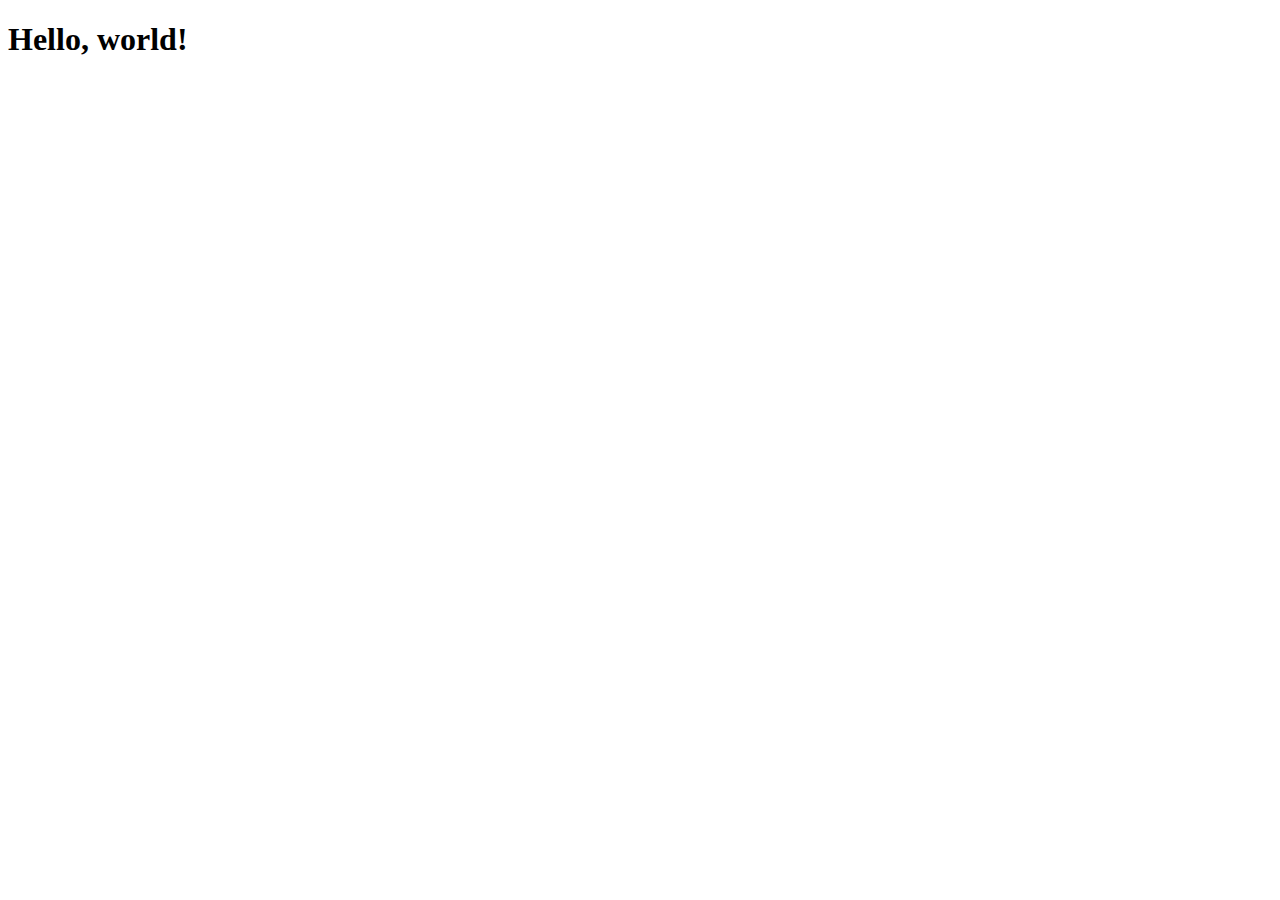
==== profile.html @ 88f5f9cd "starting profile" ====
<!DOCTYPE html>
<html lang="en">
  <head>
    <meta charset="utf-8" />
    <meta name="viewport" content="width=device-width, initial-scale=1" />
    <title>Netflix Profile</title>
    <link
      href="https://cdn.jsdelivr.net/npm/bootstrap@5.3.2/dist/css/bootstrap.min.css"
      rel="stylesheet"
      integrity="sha384-T3c6CoIi6uLrA9TneNEoa7RxnatzjcDSCmG1MXxSR1GAsXEV/Dwwykc2MPK8M2HN"
      crossorigin="anonymous"
    />
  </head>
  <body>
    <h1>Hello, world!</h1>
    <script
      src="https://cdn.jsdelivr.net/npm/bootstrap@5.3.2/dist/js/bootstrap.bundle.min.js"
      integrity="sha384-C6RzsynM9kWDrMNeT87bh95OGNyZPhcTNXj1NW7RuBCsyN/o0jlpcV8Qyq46cDfL"
      crossorigin="anonymous"
    ></script>
  </body>
</html>
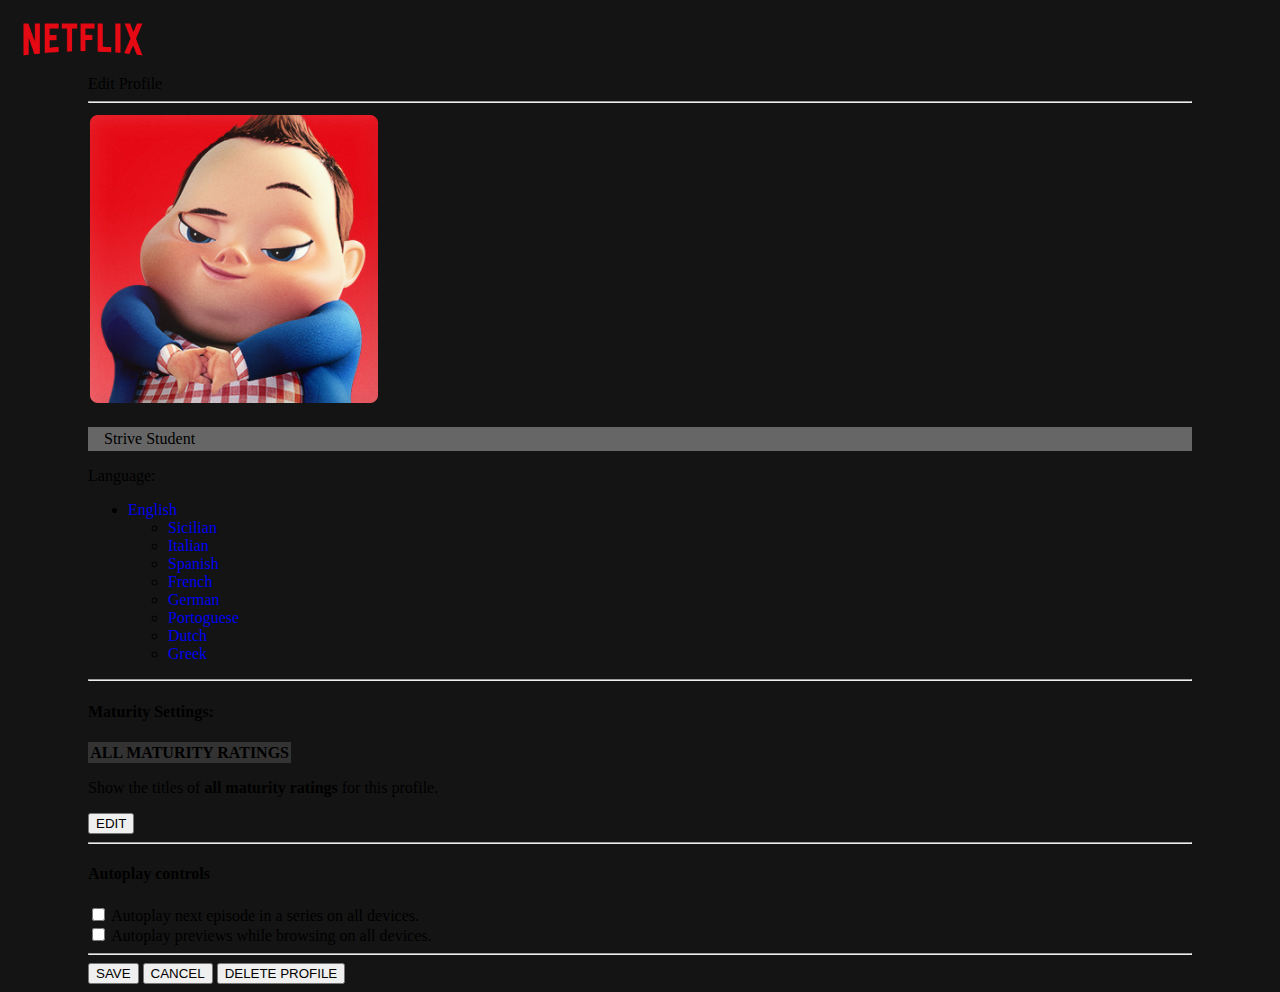
==== commit ffdf652b: "last changes" ====
--- a/profile.html
+++ b/profile.html
@@ -4,15 +4,125 @@
     <meta charset="utf-8" />
     <meta name="viewport" content="width=device-width, initial-scale=1" />
     <title>Netflix Profile</title>
+
     <link
       href="https://cdn.jsdelivr.net/npm/bootstrap@5.3.2/dist/css/bootstrap.min.css"
       rel="stylesheet"
       integrity="sha384-T3c6CoIi6uLrA9TneNEoa7RxnatzjcDSCmG1MXxSR1GAsXEV/Dwwykc2MPK8M2HN"
       crossorigin="anonymous"
     />
+    <link rel="stylesheet" href="assets/css/style.css" />
   </head>
   <body>
-    <h1>Hello, world!</h1>
+    <header><img src="assets/netflix_logo.png" alt="logo" /></header>
+    <div
+      class="main d-flex align-items-center justify-content-center"
+      id="mainProfile"
+    >
+      <div class="row">
+        <div class="col col-12 fs-1 text-white">Edit Profile</div>
+        <hr class="text-white" />
+        <div class="col col-6">
+          <img src="assets/avatar.png" alt="profile-avatar" />
+        </div>
+        <div class="col col-6 d-flex flex-column">
+          <div><p id="student" class="text-white fs-5">Strive Student</p></div>
+          <div>
+            <p class="text-white mb-1">Language:</p>
+            <ul class="navbar-nav me-auto mb-2 mb-lg-0">
+              <li class="nav-item dropdown" style="width: 100px">
+                <a
+                  class="nav-link dropdown-toggle text-white bg-black border border-white mb-2 ps-2"
+                  href="#"
+                  role="button"
+                  data-bs-toggle="dropdown"
+                  aria-expanded="false"
+                >
+                  English
+                </a>
+                <ul class="dropdown-menu">
+                  <li><a class="dropdown-item" href="#">Sicilian</a></li>
+                  <li><a class="dropdown-item" href="#">Italian</a></li>
+                  <li><a class="dropdown-item" href="#">Spanish</a></li>
+                  <li><a class="dropdown-item" href="#">French</a></li>
+                  <li><a class="dropdown-item" href="#">German</a></li>
+                  <li><a class="dropdown-item" href="#">Portoguese</a></li>
+                  <li><a class="dropdown-item" href="#">Dutch</a></li>
+                  <li><a class="dropdown-item" href="#">Greek</a></li>
+                </ul>
+              </li>
+            </ul>
+          </div>
+          <hr class="text-white" />
+          <div>
+            <h4 class="text-white">Maturity Settings:</h4>
+            <p id="maturity" class="text-white">ALL MATURITY RATINGS</p>
+            <p class="text-white">
+              Show the titles of <b>all maturity ratings</b> for this profile.
+            </p>
+            <button
+              type="button"
+              class="btn btn-bg-none border border-white text-white rounded-0"
+            >
+              EDIT
+            </button>
+          </div>
+          <hr class="text-white" />
+          <div>
+            <h4 class="text-white">Autoplay controls</h4>
+            <div class="form-check">
+              <input
+                class="form-check-input"
+                type="checkbox"
+                value=""
+                id="defaultCheck1"
+              />
+              <label class="form-check-label text-white" for="defaultCheck1">
+                Autoplay next episode in a series on all devices.
+              </label>
+            </div>
+            <div class="form-check">
+              <input
+                class="form-check-input"
+                type="checkbox"
+                value=""
+                id="defaultCheck2"
+              />
+              <label class="form-check-label text-white" for="defaultCheck2">
+                Autoplay previews while browsing on all devices.
+              </label>
+            </div>
+          </div>
+        </div>
+        <hr class="text-white w-100 my-5" />
+        <div class="row d-flex justify-content-evenly">
+          <div class="col col-12">
+            <div
+              class="d-grid gap-2 d-sm-block d-sm-flex justify-content-evenly"
+            >
+              <button
+                class="btn btn-bg-none border border-white text-white rounded-0"
+                type="button"
+              >
+                SAVE
+              </button>
+              <button
+                class="btn btn-bg-none border border-white text-white rounded-0"
+                type="button"
+              >
+                CANCEL
+              </button>
+              <button
+                class="btn btn-bg-none border border-white text-white rounded-0"
+                type="button"
+              >
+                DELETE PROFILE
+              </button>
+            </div>
+          </div>
+        </div>
+      </div>
+    </div>
     <script
       src="https://cdn.jsdelivr.net/npm/bootstrap@5.3.2/dist/js/bootstrap.bundle.min.js"
       integrity="sha384-C6RzsynM9kWDrMNeT87bh95OGNyZPhcTNXj1NW7RuBCsyN/o0jlpcV8Qyq46cDfL"
--- a/assets/css/style.css
+++ b/assets/css/style.css
@@ -0,0 +1,108 @@
+html {
+  overflow-x: hidden;
+}
+
+body {
+  background-color: rgb(20, 20, 20);
+}
+
+#logo {
+  width: 100%;
+}
+
+.navbar-brand {
+  width: 120px;
+}
+
+.navImg {
+  width: 35px;
+}
+
+#navButton {
+  width: 100px;
+}
+
+#dropdown {
+  right: 10px;
+  left: auto;
+}
+
+@media (max-width: 767px) {
+  .carousel-inner .carousel-item > div {
+    display: none;
+  }
+  .carousel-inner .carousel-item > div:first-child {
+    display: block;
+  }
+}
+.carousel-inner .carousel-item.active,
+.carousel-inner .carousel-item-next,
+.carousel-inner .carousel-item-prev {
+  display: flex;
+}
+
+/* medium and up screens */
+@media (min-width: 768px) {
+  .carousel-inner .carousel-item-end.active,
+  .carousel-inner .carousel-item-next {
+    transform: translateX(25%);
+  }
+  .carousel-inner .carousel-item-start.active,
+  .carousel-inner .carousel-item-prev {
+    transform: translateX(-25%);
+  }
+}
+.carousel-inner .carousel-item-end,
+.carousel-inner .carousel-item-start {
+  transform: translateX(0);
+}
+
+.personal {
+  padding-left: 10%;
+}
+
+li > a {
+  text-decoration: none;
+}
+
+footer {
+  margin-bottom: 1em;
+}
+
+#copyright {
+  margin-left: 11em;
+}
+
+footer button {
+  display: flex;
+  margin-left: 12em;
+}
+
+body {
+  background-color: rgb(20, 20, 20);
+  background-color: rgb(20, 20, 20);
+}
+
+header img {
+  width: 150px;
+}
+
+#mainProfile {
+  margin-left: 5em;
+  margin-right: 5em;
+}
+
+#student {
+  background-color: #666666;
+  padding-top: 0.2em;
+  padding-bottom: 0.2em;
+  padding-left: 1em;
+}
+
+#maturity {
+  background-color: #333333;
+  width: 200px;
+  text-align: center;
+  font-weight: bold;
+  padding: 0.1em;
+}/*# sourceMappingURL=style.css.map */